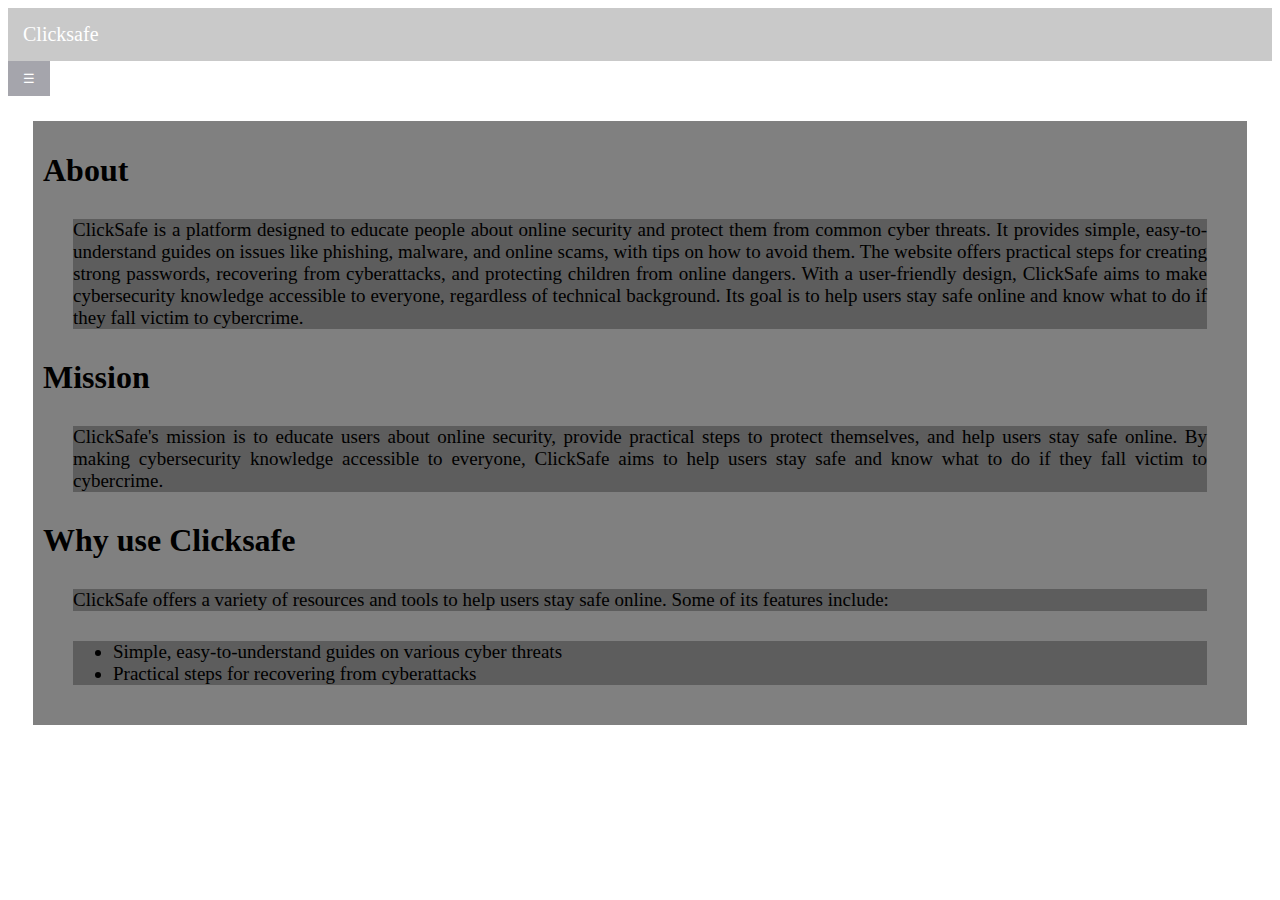
==== about/about.html @ 5536c2ce "Add files via upload" ====
<html>
    <head>
        <title>proposal</title>
        <link rel="stylesheet" href="aboutstyle.css">
        <div  class="tops">
            <header>Clicksafe</header>
            <div class="dropdown">
            <button>☰ </button>
            <div class="content">
            <a href="../main.html">home</a>
            <a href="about.html">about</a>
            <a href="../cybercrimes/cyber.html">cybercrimes</a>
        </div>
        </div>
        </div>
    </head>
    <body>
        <div class="whole">
        <h1>About</h1>
        <p>ClickSafe is a platform designed to educate people about online security and protect them from
            common cyber threats. It provides simple, easy-to-understand guides on issues like phishing,
            malware, and online scams, with tips on how to avoid them. The website offers practical steps
            for creating strong passwords, recovering from cyberattacks, and protecting children from online
            dangers. With a user-friendly design, ClickSafe aims to make cybersecurity knowledge
            accessible to everyone, regardless of technical background. Its goal is to help users stay safe
            online and know what to do if they fall victim to cybercrime.
            </p>

        <h1>Mission</h1>
        <p>ClickSafe's mission is to educate users about online security, provide practical steps to protect 
            themselves, and help users stay safe online. By making cybersecurity knowledge accessible to everyone, 
            ClickSafe aims to help users stay safe and know what to do if they fall victim to cybercrime.
        </p>

        <h1>Why use Clicksafe</h1>
        <p>ClickSafe offers a variety of resources and tools to help users stay safe online. Some of its features include:
            <ul>
                <li>Simple, easy-to-understand guides on various cyber threats</li>
                <li>Practical steps for recovering from cyberattacks</li>
            </ul>
        </div>
        
        <div class="idk">
            <h1></h1>
        </div>
    </body>
</html>
---- about/aboutstyle.css ----
.dropdown {
    display: inline-block;
}

.tops header {
    background-color: hsl(0, 0%, 79%);
    font-size: 20px;
    padding: 15px;
    color: white;
}

.dropdown button{
    background-color: hsl(240, 4%, 66%);
    border: none;
    padding: 10px 15px;
    color: white;
    cursor: pointer;
}

.dropdown a{
    display: block;
    color: white;
    padding: 10px 15px;
    cursor: pointer;
    text-decoration: none;
}

.dropdown .content {
    display: none;
    background-color: hsl(0, 3%, 82%);
    position: absolute;
    box-shadow: 2px 2px 2px hsla(0, 0%, 0%, 0.8);
}

.dropdown:hover .content {
    display: block;
}

.dropdown:hover button{
    background-color: hsl(0, 0%, 25%);
}

.dropdown a:hover{
    background-color: hsl(0, 0%, 25%);
}

.whole {
    background-color: gray;
    padding: 10px 10;
    margin: 25px;
    font-style: sans-serif;
}

.whole p, ul {
    text-align: justify;
    background-color: hsla(0, 0%, 17%, 0.411);
    margin: 30;
    font-style: sans-serif;
    font-size: 19;
}
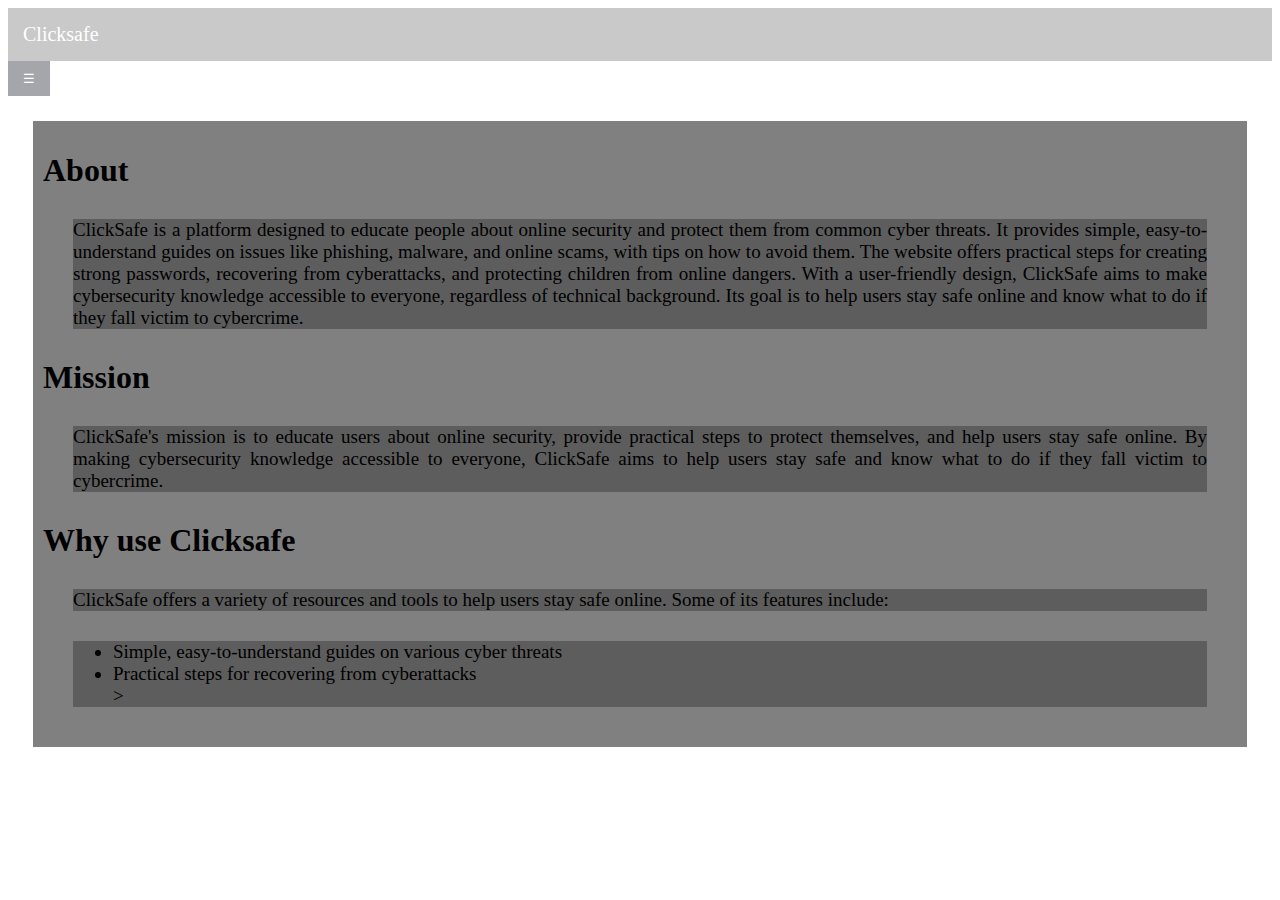
==== commit 30a5c5e5: "a" ====
--- a/about/about.html
+++ b/about/about.html
@@ -37,6 +37,7 @@
             <ul>
                 <li>Simple, easy-to-understand guides on various cyber threats</li>
                 <li>Practical steps for recovering from cyberattacks</li>
+                <!--padagdag nalang dito-->>
             </ul>
         </div>
         
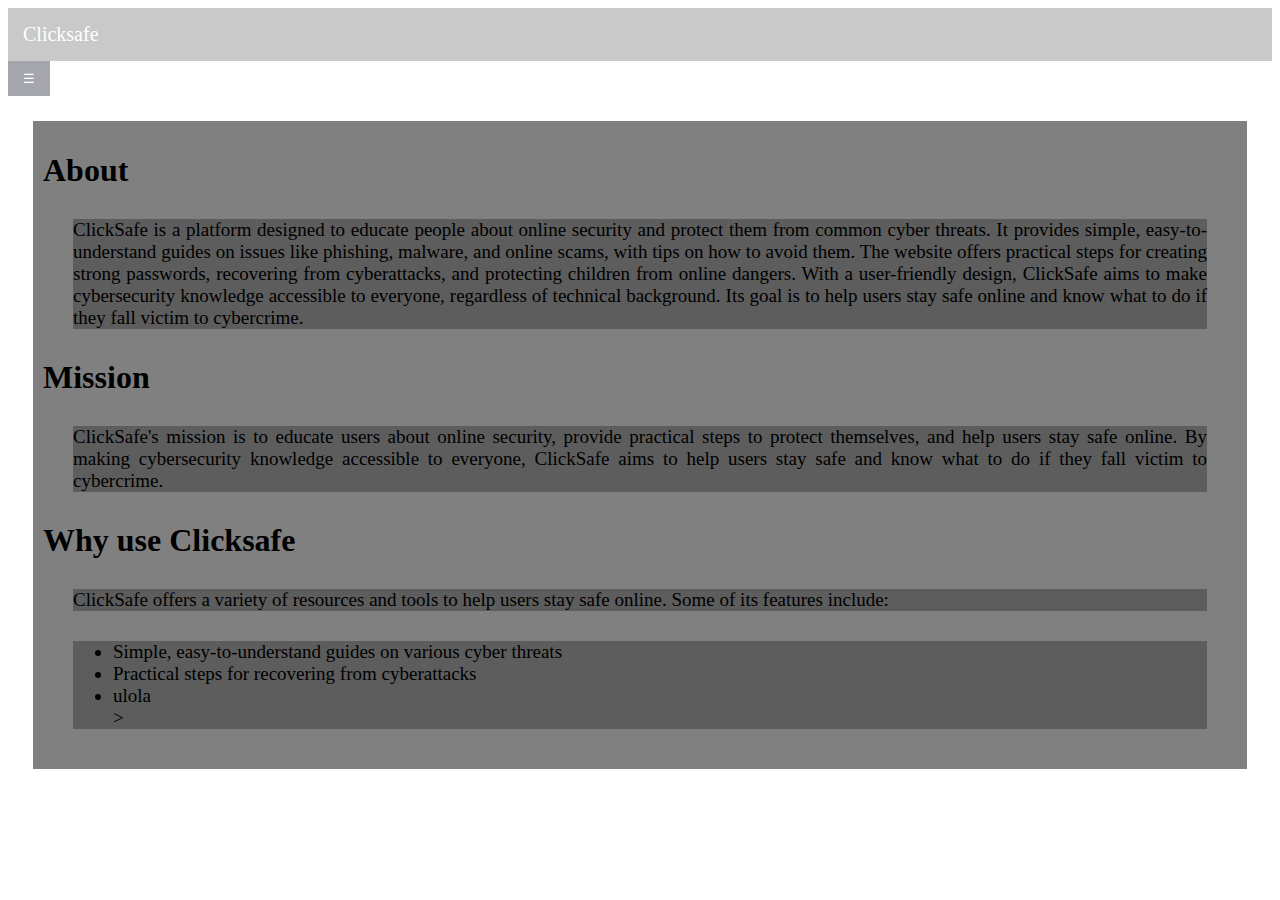
==== commit 08ae7b0f: "a" ====
--- a/about/about.html
+++ b/about/about.html
@@ -37,6 +37,7 @@
             <ul>
                 <li>Simple, easy-to-understand guides on various cyber threats</li>
                 <li>Practical steps for recovering from cyberattacks</li>
+                <li>ulola</li>
                 <!--padagdag nalang dito-->>
             </ul>
         </div>
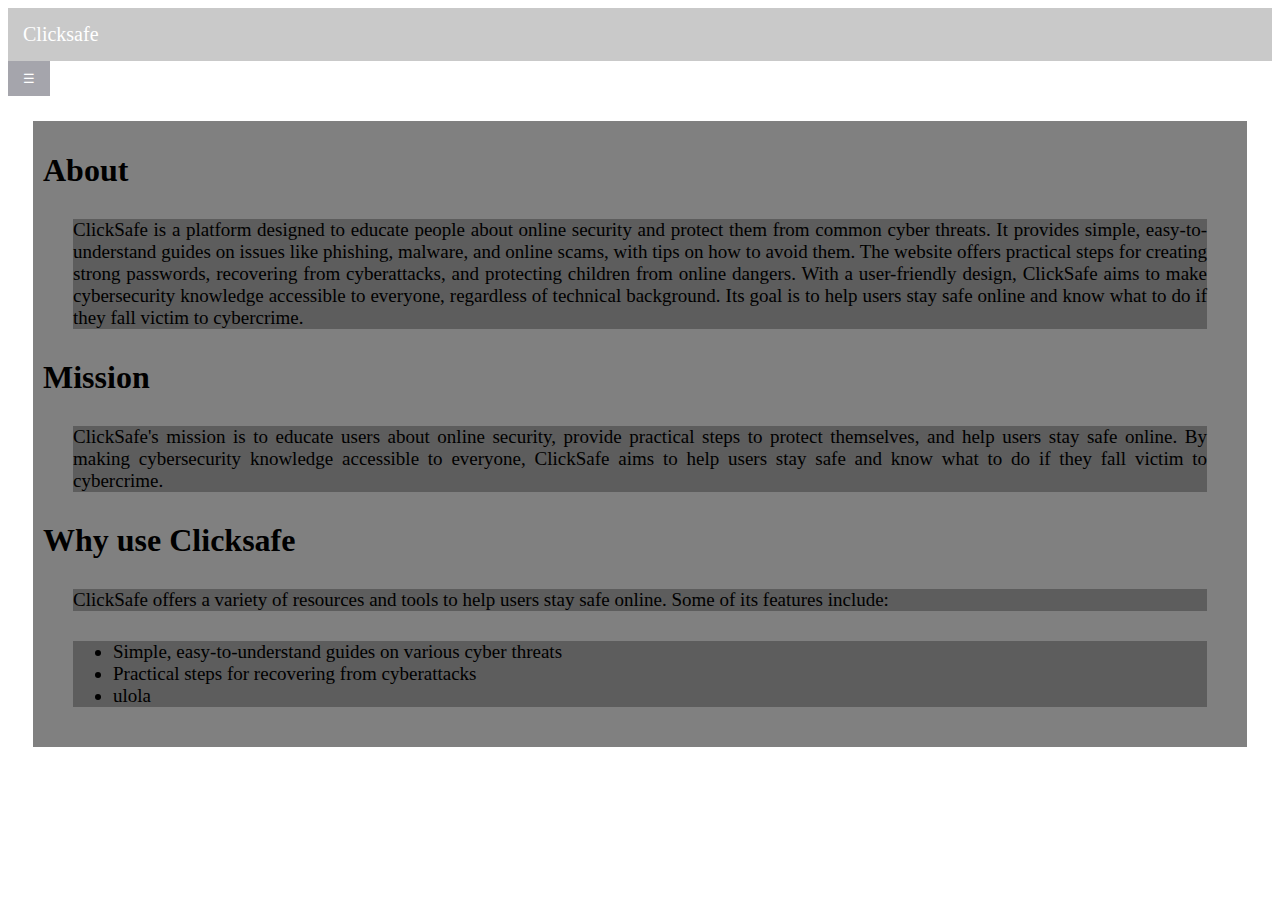
==== commit 6738ea0d: "a" ====
--- a/about/about.html
+++ b/about/about.html
@@ -38,7 +38,7 @@
                 <li>Simple, easy-to-understand guides on various cyber threats</li>
                 <li>Practical steps for recovering from cyberattacks</li>
                 <li>ulola</li>
-                <!--padagdag nalang dito-->>
+                <!--padagdag nalang dito-->
             </ul>
         </div>
         
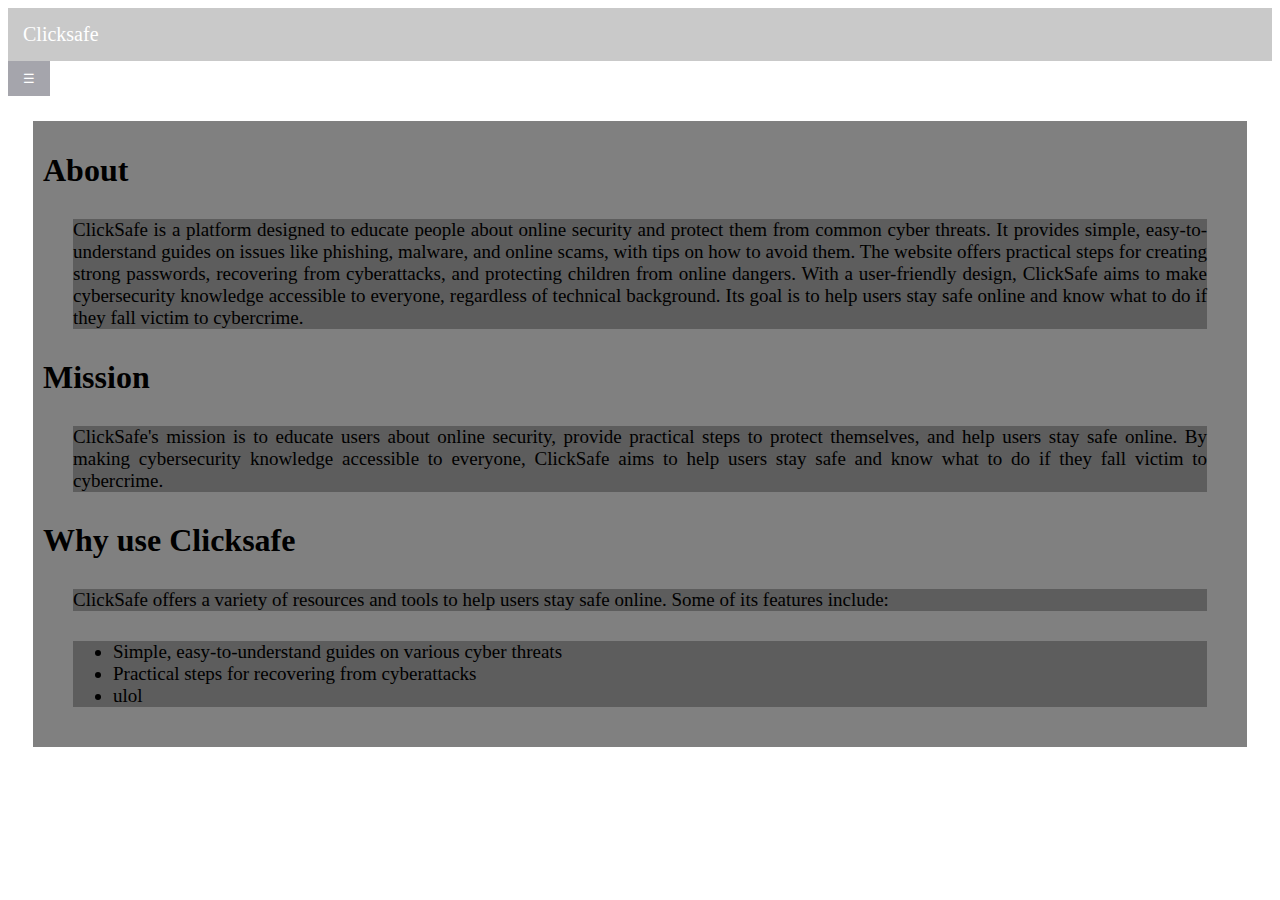
==== commit fcbd832a: "a" ====
--- a/about/about.html
+++ b/about/about.html
@@ -37,7 +37,7 @@
             <ul>
                 <li>Simple, easy-to-understand guides on various cyber threats</li>
                 <li>Practical steps for recovering from cyberattacks</li>
-                <li>ulola</li>
+                <li>ulol</li>
                 <!--padagdag nalang dito-->
             </ul>
         </div>
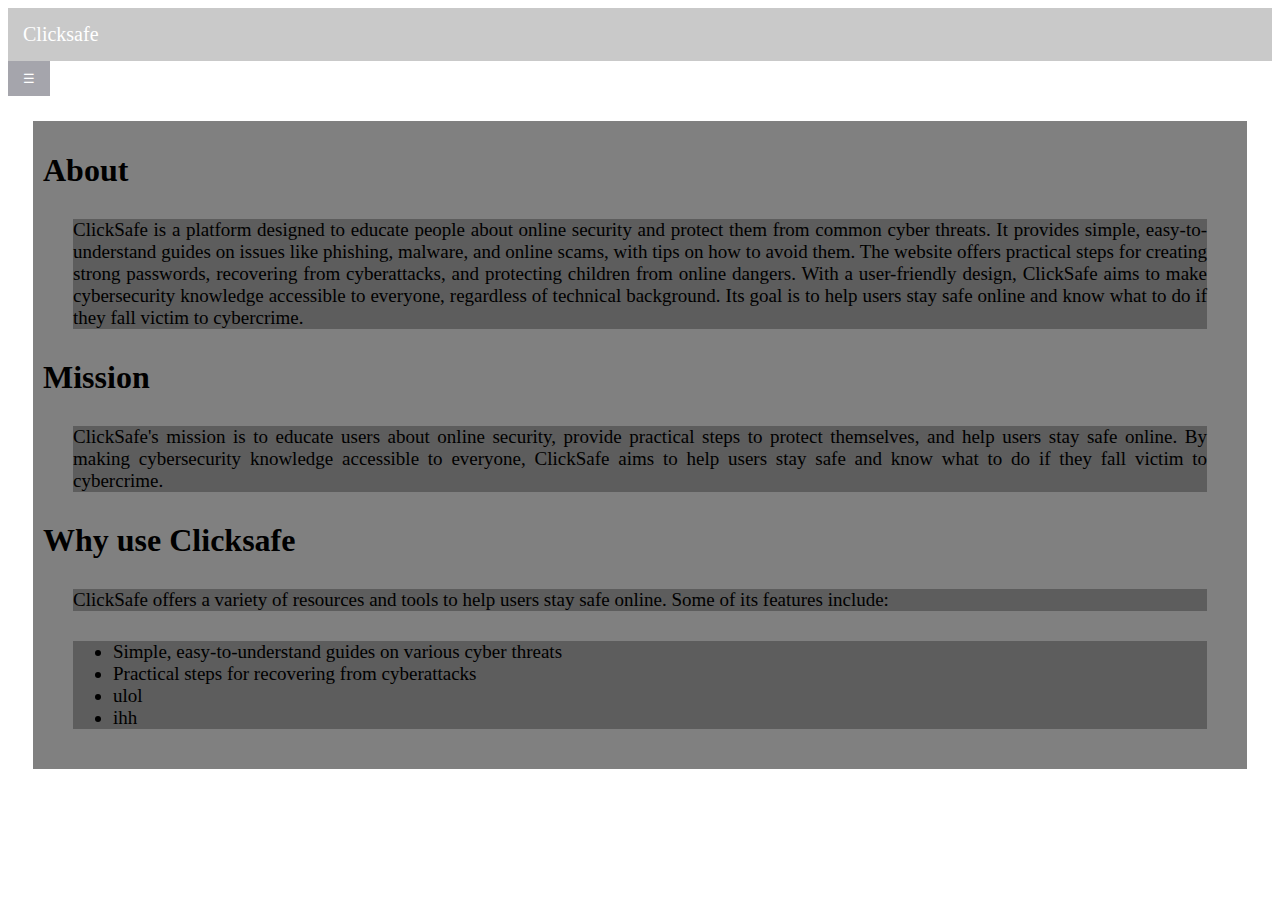
==== commit 5683b113: "a" ====
--- a/about/about.html
+++ b/about/about.html
@@ -7,7 +7,7 @@
             <div class="dropdown">
             <button>☰ </button>
             <div class="content">
-            <a href="../main.html">home</a>
+            <a href="../index.html">home</a>
             <a href="about.html">about</a>
             <a href="../cybercrimes/cyber.html">cybercrimes</a>
         </div>
@@ -38,6 +38,7 @@
                 <li>Simple, easy-to-understand guides on various cyber threats</li>
                 <li>Practical steps for recovering from cyberattacks</li>
                 <li>ulol</li>
+                <li>ihh</li>
                 <!--padagdag nalang dito-->
             </ul>
         </div>
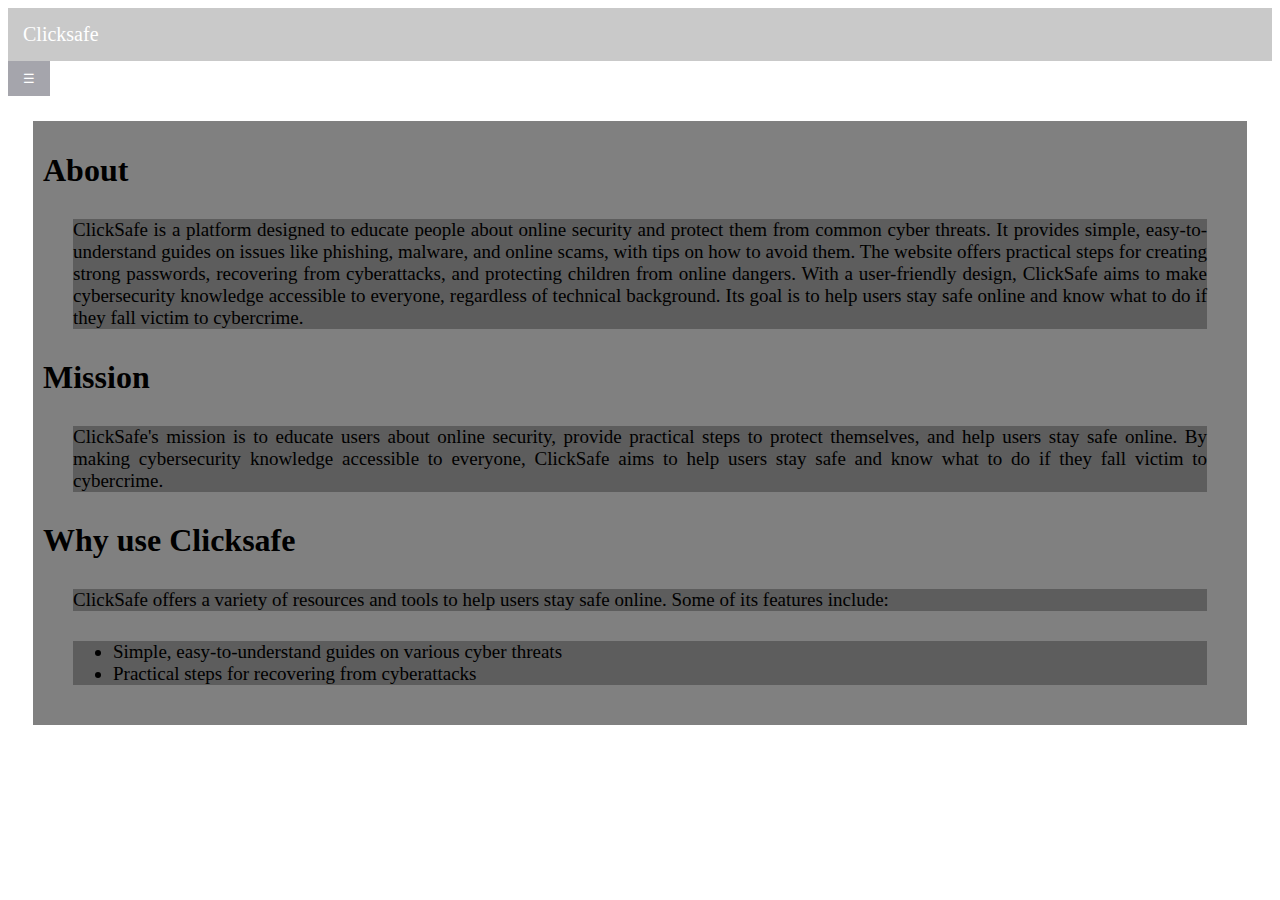
==== commit 27425018: "z" ====
--- a/about/about.html
+++ b/about/about.html
@@ -37,8 +37,6 @@
             <ul>
                 <li>Simple, easy-to-understand guides on various cyber threats</li>
                 <li>Practical steps for recovering from cyberattacks</li>
-                <li>ulol</li>
-                <li>ihh</li>
                 <!--padagdag nalang dito-->
             </ul>
         </div>
